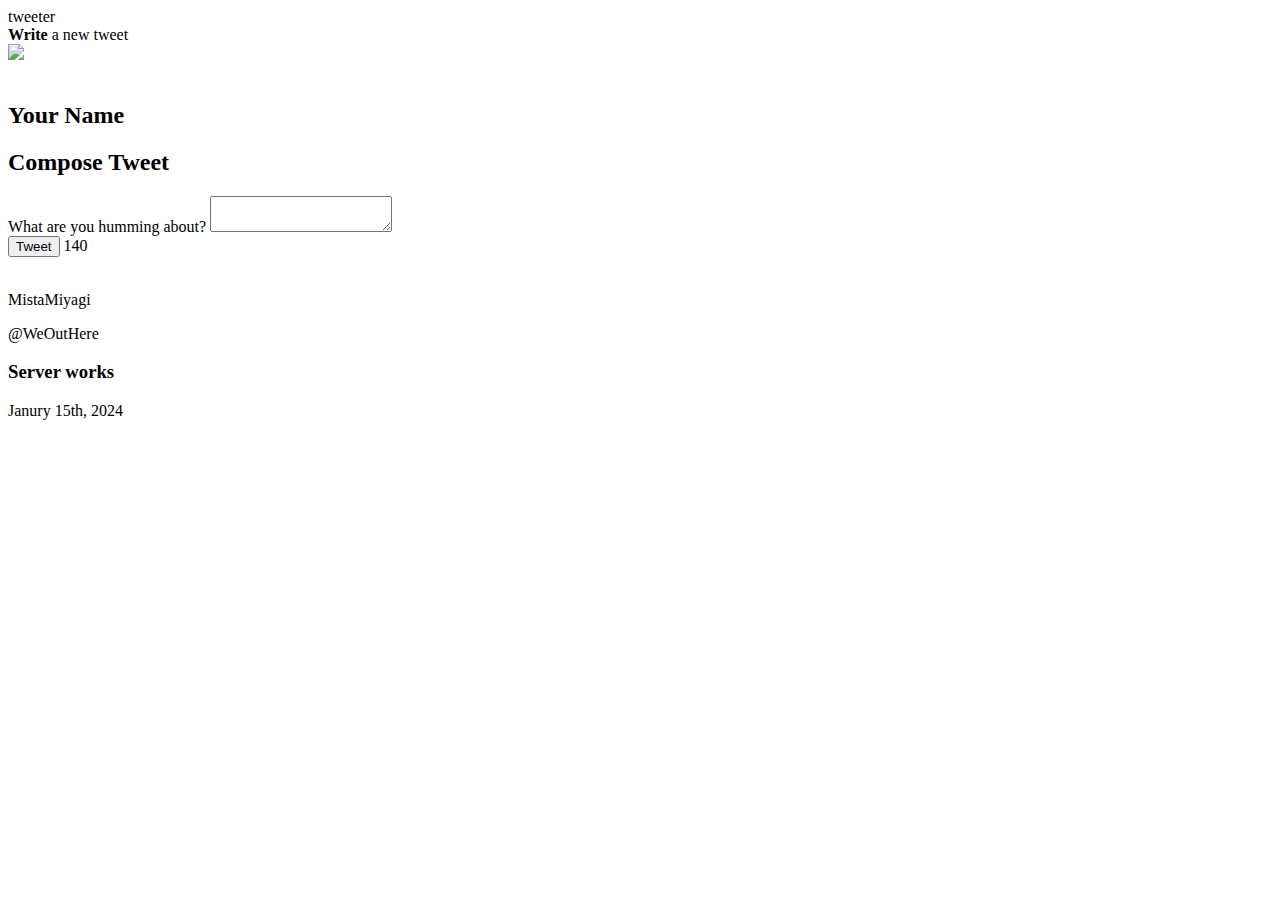
==== public/index.html @ 00017fb3 "app is dynamically creating tweets" ====
<!DOCTYPE html>
<html lang="en">
  <head>
    <!-- Meta Information -->
    <title>Tweeter - Home Page</title>

    <!-- External CSS -->
    <link rel="stylesheet" href="https://cdnjs.cloudflare.com/ajax/libs/normalize/8.0.1/normalize.min.css" type="text/css" />

    <!-- Custom fonts -->

    <link rel="preconnect" href="https://fonts.googleapis.com">
    <link rel="preconnect" href="https://fonts.gstatic.com" crossorigin>
    <link href="https://fonts.googleapis.com/css2?family=Bungee&family=Source+Sans+3:ital,wght@0,200..900;1,200..900&display=swap" rel="stylesheet">

    <!-- App CSS -->
    <link rel="stylesheet" href="/styles/layout.css" type="text/css" />

    <!-- Nav CSS -->
     <link rel="stylesheet" href="/styles/nav.css" type="text/css">

     <!-- Header CSS -->
      <link rel="stylesheet" href="/styles/header.css" type="text/css">

      <!-- New tweets CSS -->

      <link rel="stylesheet" href="/styles/new-tweet.css">

      <!-- tweet CSS -->

      <link rel="stylesheet" href="/styles/tweet.css">

    <!-- External JS -->
    <script src="https://ajax.googleapis.com/ajax/libs/jquery/3.4.1/jquery.min.js"></script>

    <!-- Font Awesome -->

    <script src="https://kit.fontawesome.com/2d414e0f78.js" crossorigin="anonymous"></script>

    <!-- Character counter -->

    <script defer type="text/javascript" src="/scripts/composer-char-counter.js"></script>

    <!-- App JS -->
    <script type="text/javascript" src="/scripts/client.js"></script>
  </head>

  <body>
    <!-- Top nav bar (fixed) -->
    <nav id="navBar">
      <span class="bungee-regular">tweeter</span>
      <div class="newTweetContainer">
        <span><strong>Write</strong> a new tweet</span>
        <i class="fa-solid fa-angles-down"></i>
      </div>
    </nav>
    <header class="main-header">
      <div>
        <img src="/images/profile-hex.png">
      </div>
      <br>
      <div>
        <h2>Your Name</h2>
      </div>
    </header>
    <!-- Page-specific (main) content here -->
    <main class="mainContainer">
      <section class="new-tweet">
        <h2>Compose Tweet</h2>
        <form action="/tweets" method="post" class="new-tweet-form">
          <label for="tweet-text">What are you humming about?</label>
          <textarea name="text" id="tweet-text"></textarea>
          <div class="lower-form-container">
            <button type="submit">Tweet</button>
            <output name="counter" class="counter" for="tweet-text" value="140">140</output>
          </div>
        </form>
      </section>
      <section class="tweet-container">
        <article class="tweet">
          <header>
            <div class="left-header">
              <img src="/images/profile-hex.png" alt="">
              <p class="user-name">MistaMiyagi</p>
            </div>
            <p class="user-handle">@WeOutHere</p>
          </header>
          <h3>Server works</h3>
          <footer>
            <p>Janury 15th, 2024</p>
            <div class="icons">
              <a href=""><i class="fa-solid fa-flag"></i></a>
              <a href=""><i class="fa-solid fa-retweet"></i></a>
              <a href=""><i class="fa-solid fa-heart"></i></a>
            </div>
          </footer>
        </article>
      </section>
    </main>
  </body>
</html>
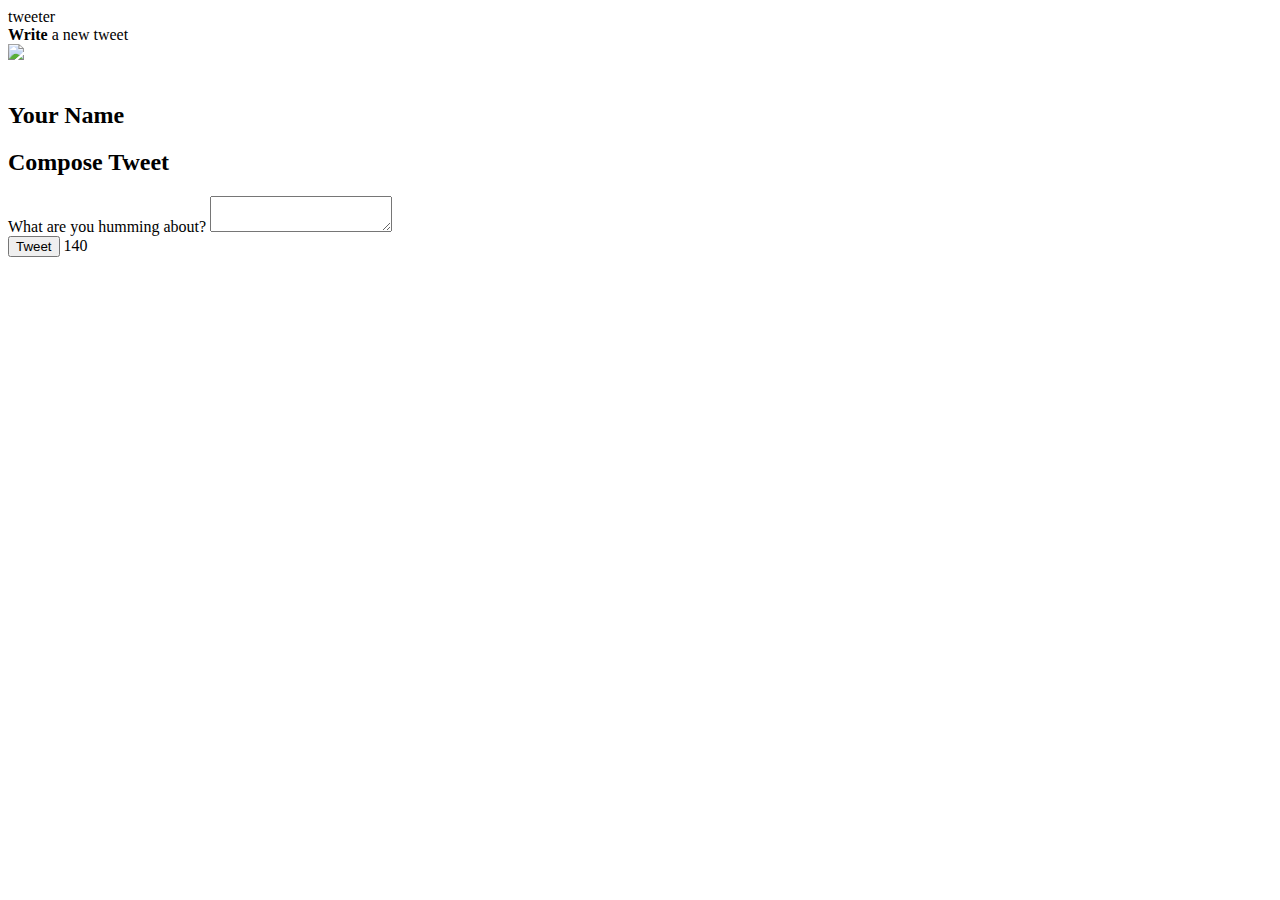
==== commit 0778ca20: "tweet submits to /tweets and shows on devtools" ====
--- a/public/index.html
+++ b/public/index.html
@@ -67,7 +67,7 @@
     <main class="mainContainer">
       <section class="new-tweet">
         <h2>Compose Tweet</h2>
-        <form action="/tweets" method="post" class="new-tweet-form">
+        <form action="" method="" class="new-tweet-form">
           <label for="tweet-text">What are you humming about?</label>
           <textarea name="text" id="tweet-text"></textarea>
           <div class="lower-form-container">
@@ -77,24 +77,6 @@
         </form>
       </section>
       <section class="tweet-container">
-        <article class="tweet">
-          <header>
-            <div class="left-header">
-              <img src="/images/profile-hex.png" alt="">
-              <p class="user-name">MistaMiyagi</p>
-            </div>
-            <p class="user-handle">@WeOutHere</p>
-          </header>
-          <h3>Server works</h3>
-          <footer>
-            <p>Janury 15th, 2024</p>
-            <div class="icons">
-              <a href=""><i class="fa-solid fa-flag"></i></a>
-              <a href=""><i class="fa-solid fa-retweet"></i></a>
-              <a href=""><i class="fa-solid fa-heart"></i></a>
-            </div>
-          </footer>
-        </article>
       </section>
     </main>
   </body>
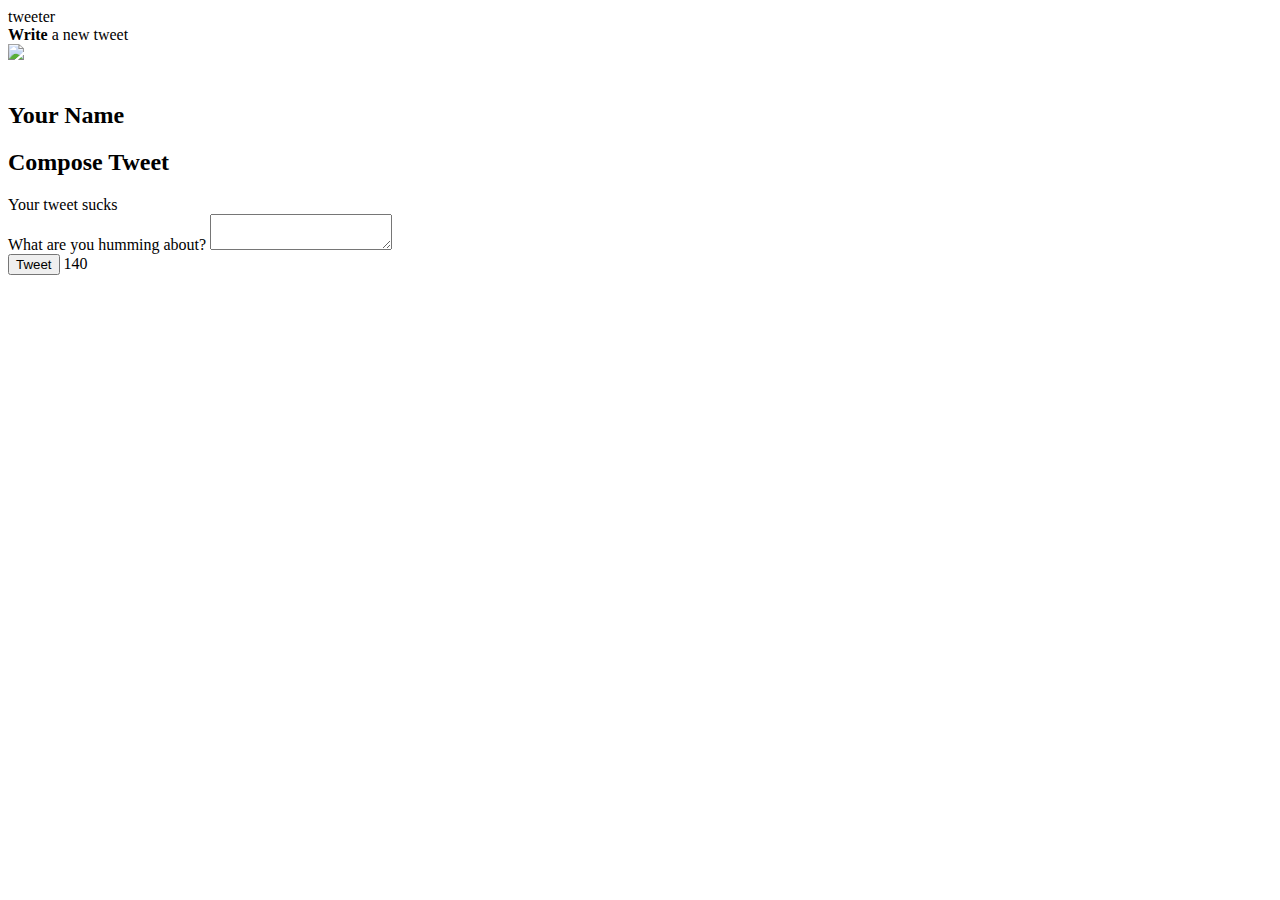
==== commit a870ed3b: "error handling fixed" ====
--- a/public/index.html
+++ b/public/index.html
@@ -37,12 +37,15 @@
 
     <script src="https://kit.fontawesome.com/2d414e0f78.js" crossorigin="anonymous"></script>
 
+    <!-- Timeago Library -->
+    <script defer src="https://cdnjs.cloudflare.com/ajax/libs/timeago.js/4.0.2/timeago.min.js" integrity="sha512-SVDh1zH5N9ChofSlNAK43lcNS7lWze6DTVx1JCXH1Tmno+0/1jMpdbR8YDgDUfcUrPp1xyE53G42GFrcM0CMVg==" crossorigin="anonymous" referrerpolicy="no-referrer"></script>
+
     <!-- Character counter -->
 
     <script defer type="text/javascript" src="/scripts/composer-char-counter.js"></script>
 
     <!-- App JS -->
-    <script type="text/javascript" src="/scripts/client.js"></script>
+    <script defer type="text/javascript" src="/scripts/client.js"></script>
   </head>
 
   <body>
@@ -67,6 +70,7 @@
     <main class="mainContainer">
       <section class="new-tweet">
         <h2>Compose Tweet</h2>
+        <div id="tweet-error">Your tweet sucks</div>
         <form action="" method="" class="new-tweet-form">
           <label for="tweet-text">What are you humming about?</label>
           <textarea name="text" id="tweet-text"></textarea>
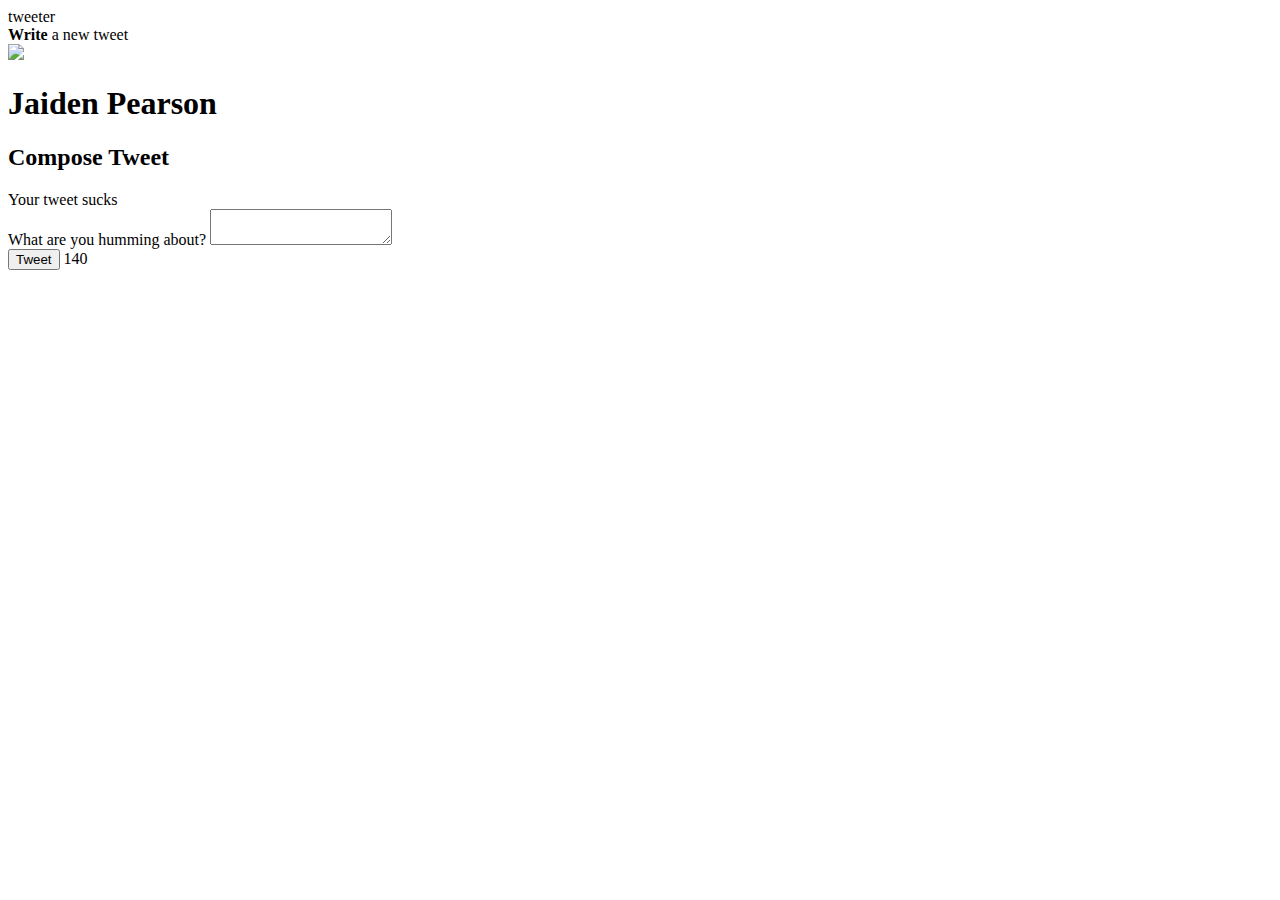
==== commit 9880f264: "keyframe animations and styling" ====
--- a/public/index.html
+++ b/public/index.html
@@ -58,12 +58,11 @@
       </div>
     </nav>
     <header class="main-header">
-      <div>
+      <div class="imgContainer">
         <img src="/images/profile-hex.png">
       </div>
-      <br>
       <div>
-        <h2>Your Name</h2>
+        <h1>Jaiden Pearson</h1>
       </div>
     </header>
     <!-- Page-specific (main) content here -->
@@ -71,7 +70,7 @@
       <section class="new-tweet">
         <h2>Compose Tweet</h2>
         <div id="tweet-error">Your tweet sucks</div>
-        <form action="" method="" class="new-tweet-form">
+        <form class="new-tweet-form">
           <label for="tweet-text">What are you humming about?</label>
           <textarea name="text" id="tweet-text"></textarea>
           <div class="lower-form-container">
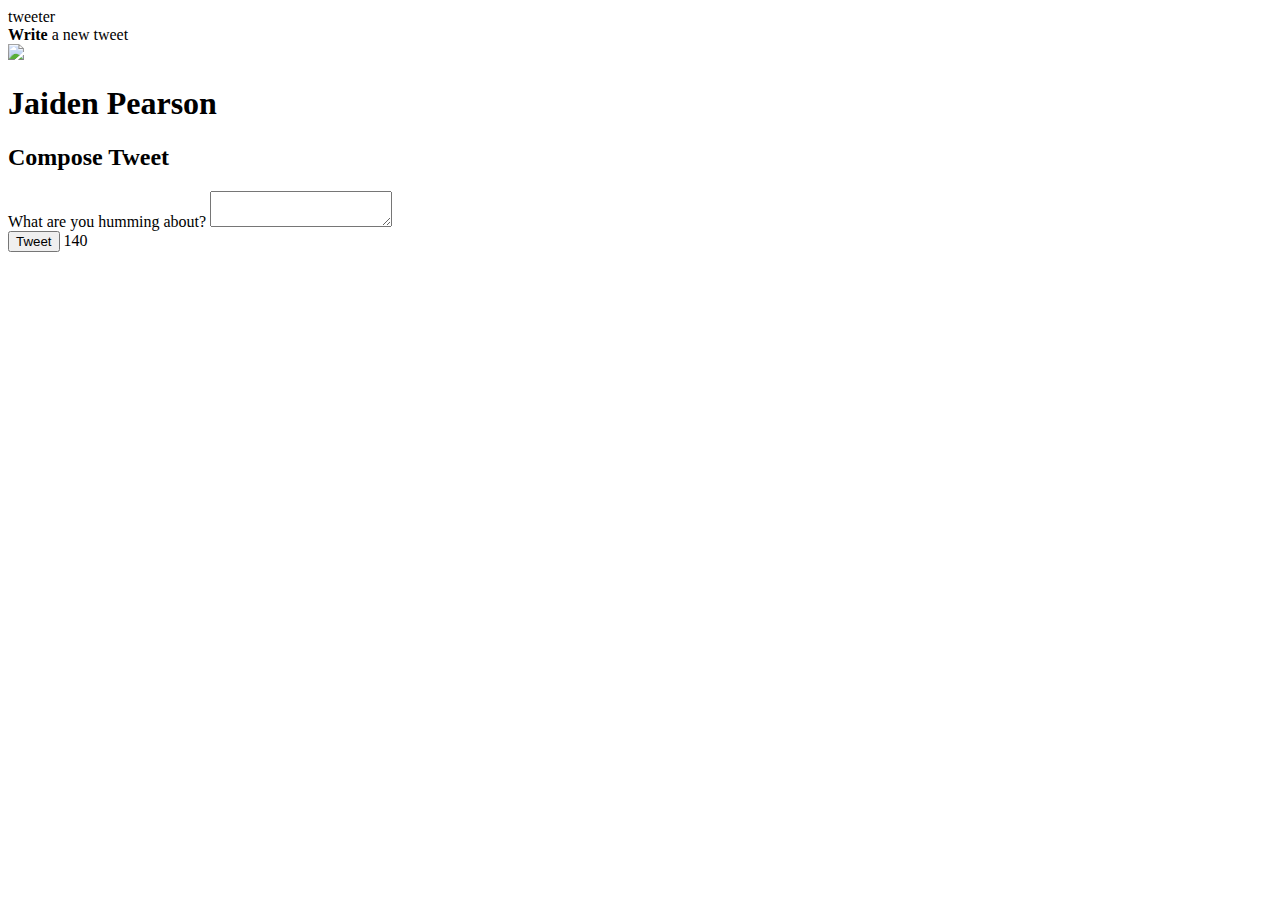
==== commit facfb206: "localhost no longer hard coded. Commented functions for better readability" ====
--- a/public/index.html
+++ b/public/index.html
@@ -53,7 +53,7 @@
     <nav id="navBar">
       <span class="bungee-regular">tweeter</span>
       <div class="newTweetContainer">
-        <span><strong>Write</strong> a new tweet</span>
+        <span class="new-Tweet-button"><strong>Write</strong> a new tweet</span>
         <i class="fa-solid fa-angles-down"></i>
       </div>
     </nav>
@@ -69,8 +69,8 @@
     <main class="mainContainer">
       <section class="new-tweet">
         <h2>Compose Tweet</h2>
-        <div id="tweet-error">Your tweet sucks</div>
-        <form class="new-tweet-form">
+        <div id="tweet-error"></div>
+        <form action="/tweets" method="post" class="new-tweet-form">
           <label for="tweet-text">What are you humming about?</label>
           <textarea name="text" id="tweet-text"></textarea>
           <div class="lower-form-container">
@@ -81,6 +81,8 @@
       </section>
       <section class="tweet-container">
       </section>
+      <div class="returnButtonContainer"><a id="returnButton"><i class="fa-solid fa-angles-up"></i></a>
+      </div>
     </main>
   </body>
 </html>
